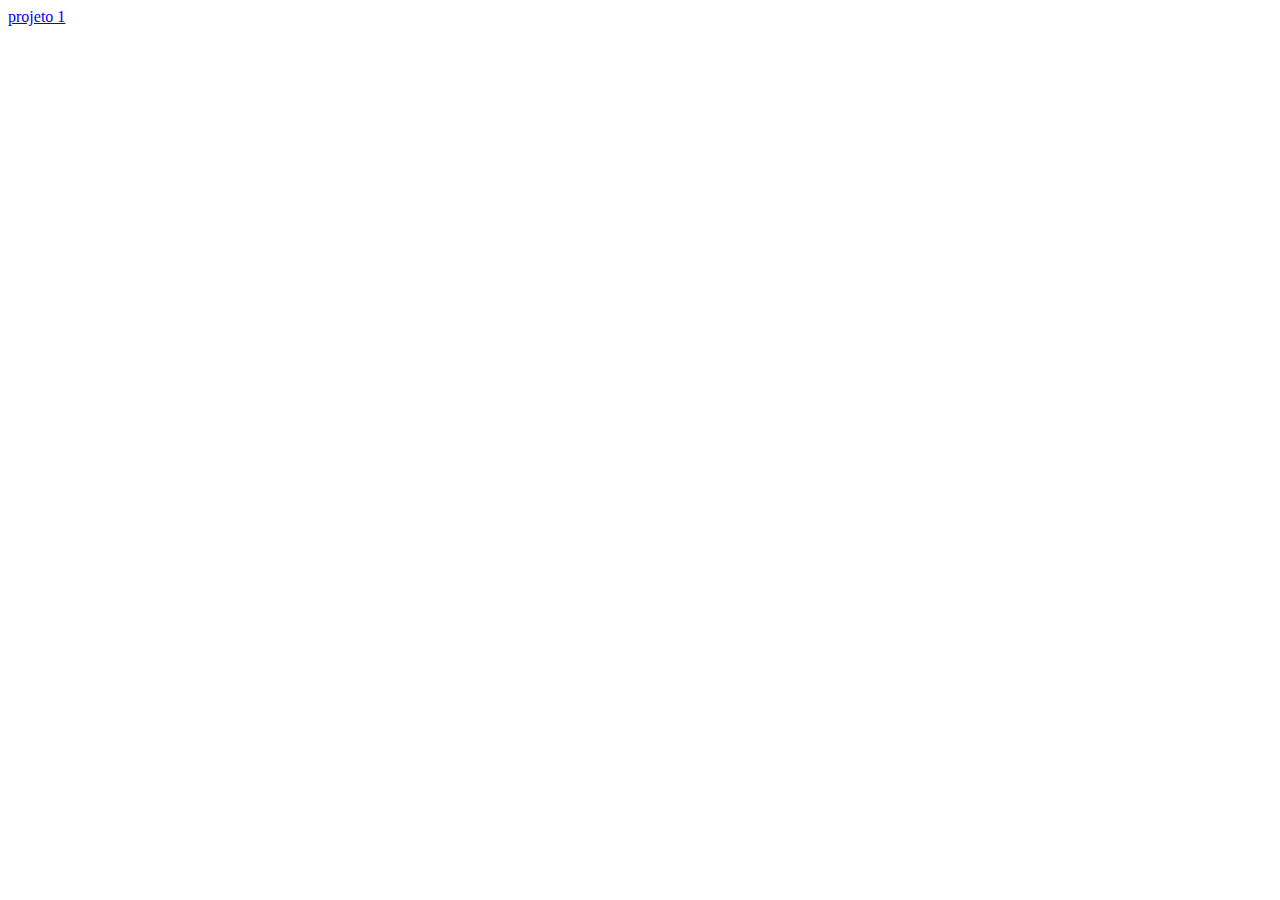
==== index.html @ 0ab579e3 "primeiro commit" ====
<!DOCTYPE html>
<html lang="pt-br">
<head>
    <meta charset="UTF-8">
    <meta http-equiv="X-UA-Compatible" content="IE=edge">
    <meta name="viewport" content="width=device-width, initial-scale=1.0">
    <title>Document</title>
</head>
<body>
    <a href="./Projeto 1/index.html">projeto 1</a>
</body>
</html>
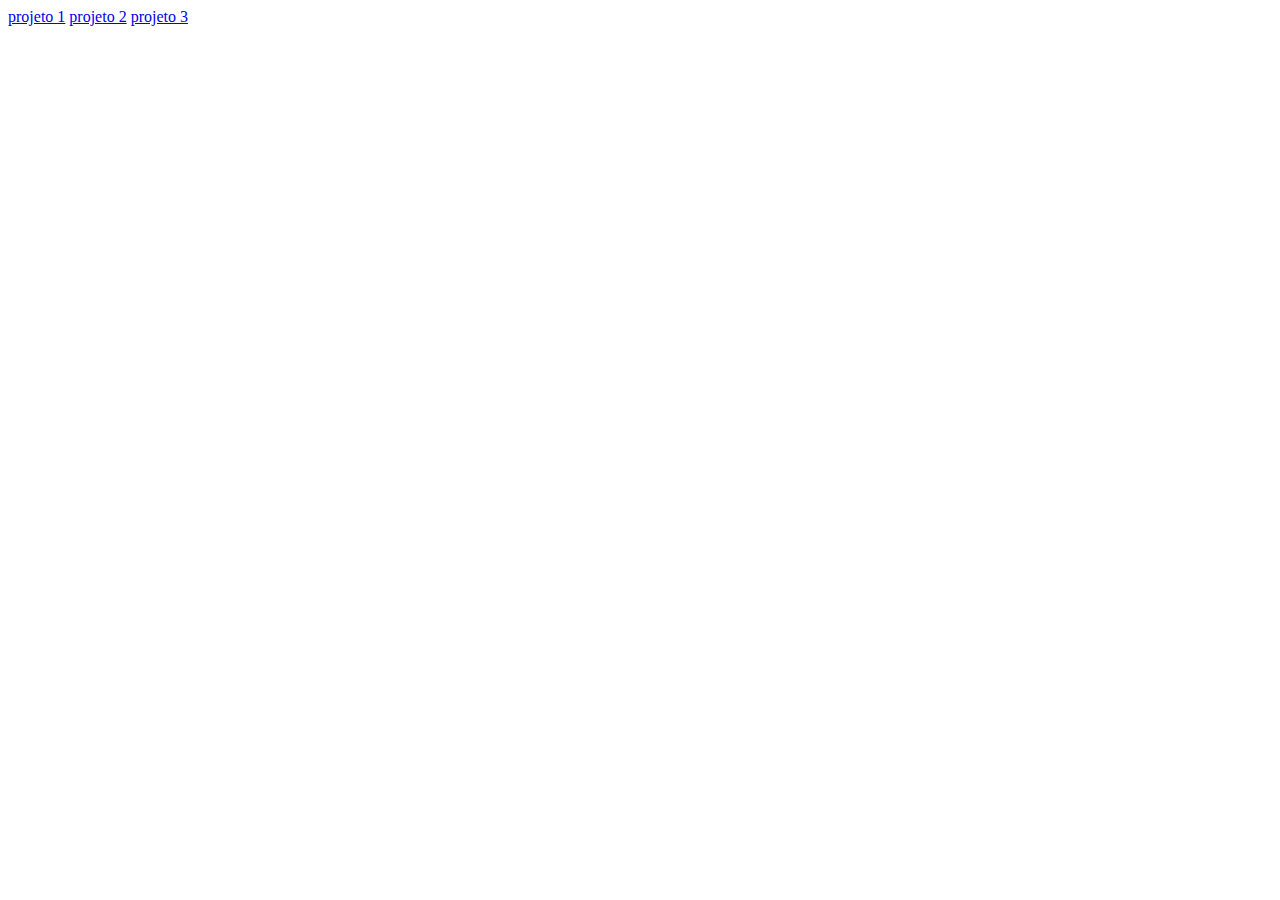
==== commit fe66799b: "adicionando projetos" ====
--- a/index.html
+++ b/index.html
@@ -7,6 +7,8 @@
     <title>Document</title>
 </head>
 <body>
-    <a href="./Projeto 1/index.html">projeto 1</a>
+    <a href="https://of-allan-borges.github.io/projetos/projeto-1/index">projeto 1</a>
+    <a href="./projeto 2/index.html">projeto 2</a>
+    <a href="./projeto 3/index.html">projeto 3</a>
 </body>
 </html>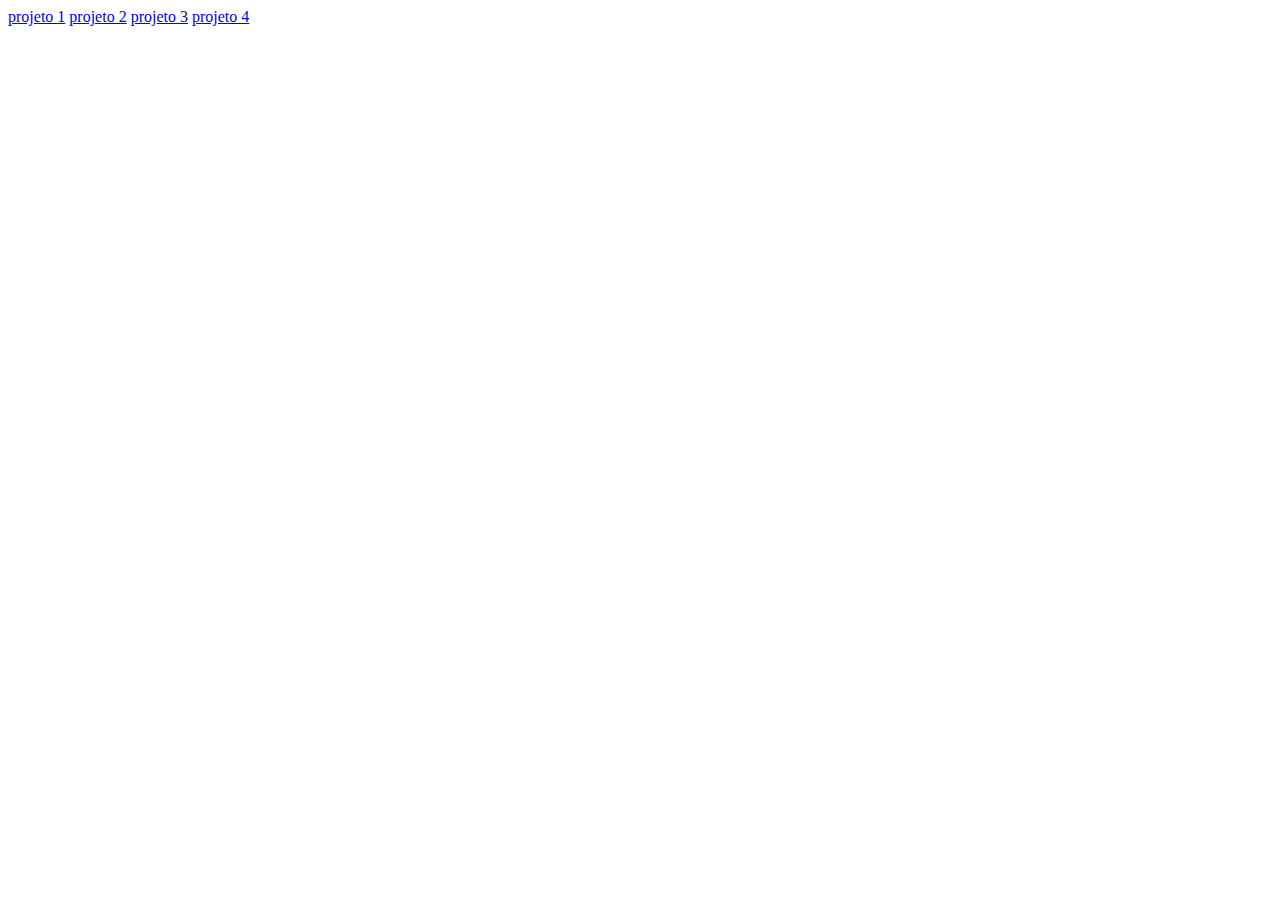
==== commit 3712296d: "adicionando projeto 4" ====
--- a/index.html
+++ b/index.html
@@ -4,11 +4,12 @@
     <meta charset="UTF-8">
     <meta http-equiv="X-UA-Compatible" content="IE=edge">
     <meta name="viewport" content="width=device-width, initial-scale=1.0">
-    <title>Document</title>
+    <title>projetos</title>
 </head>
 <body>
-    <a href="https://of-allan-borges.github.io/projetos/projeto-1/index">projeto 1</a>
-    <a href="./projeto 2/index.html">projeto 2</a>
-    <a href="./projeto 3/index.html">projeto 3</a>
+    <a href="./projeto-1/index.html">projeto 1</a>
+    <a href="./projeto-2/index.html">projeto 2</a>
+    <a href="./projeto-3/index.html">projeto 3</a>
+    <a href="./projeto-4/index.html">projeto 4</a>
 </body>
-</html>+</html>
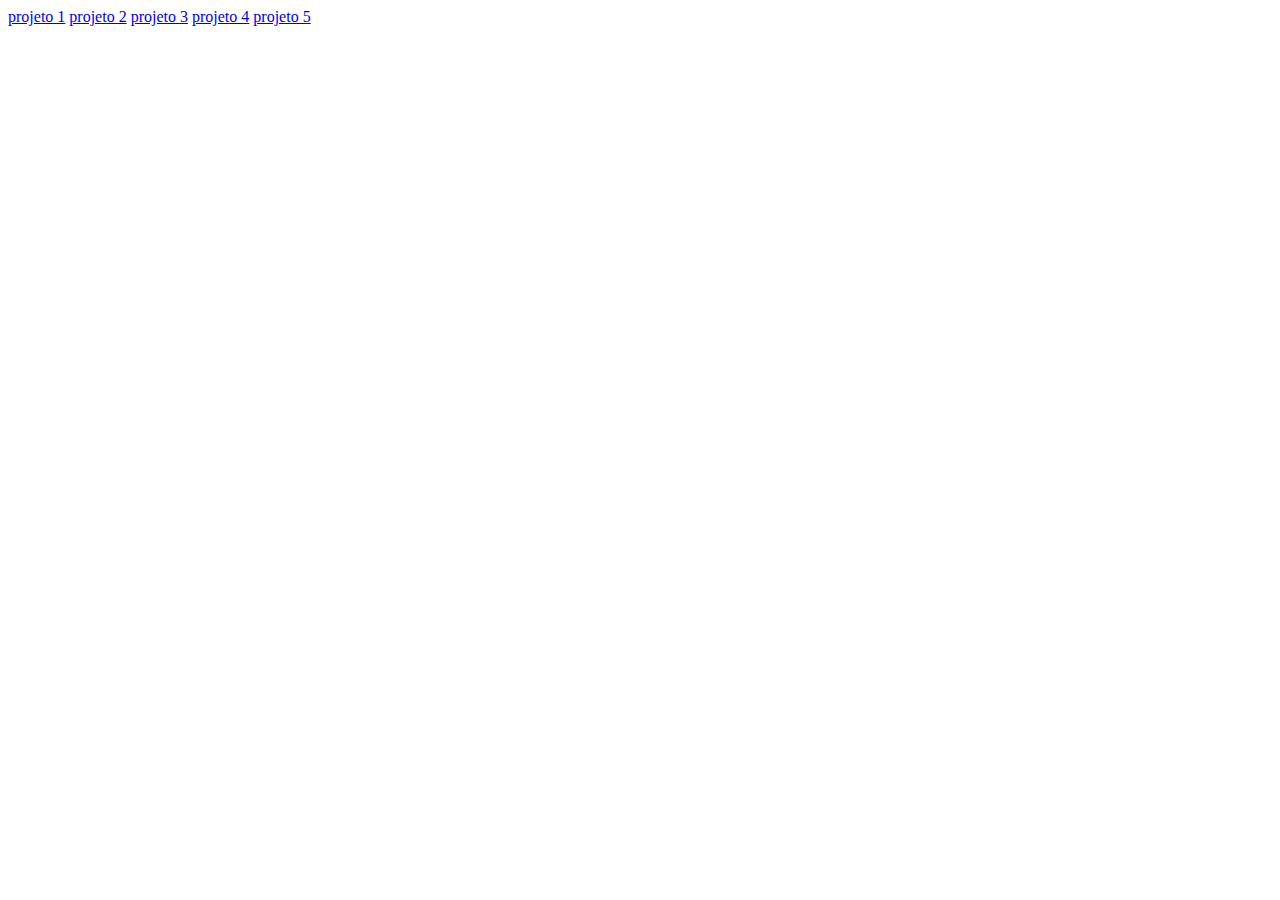
==== commit 52c120a2: "Enviando projeto 5" ====
--- a/index.html
+++ b/index.html
@@ -11,5 +11,6 @@
     <a href="./projeto-2/index.html">projeto 2</a>
     <a href="./projeto-3/index.html">projeto 3</a>
     <a href="./projeto-4/index.html">projeto 4</a>
+    <a href="./projeto-5/index.html">projeto 5</a>
 </body>
 </html>
